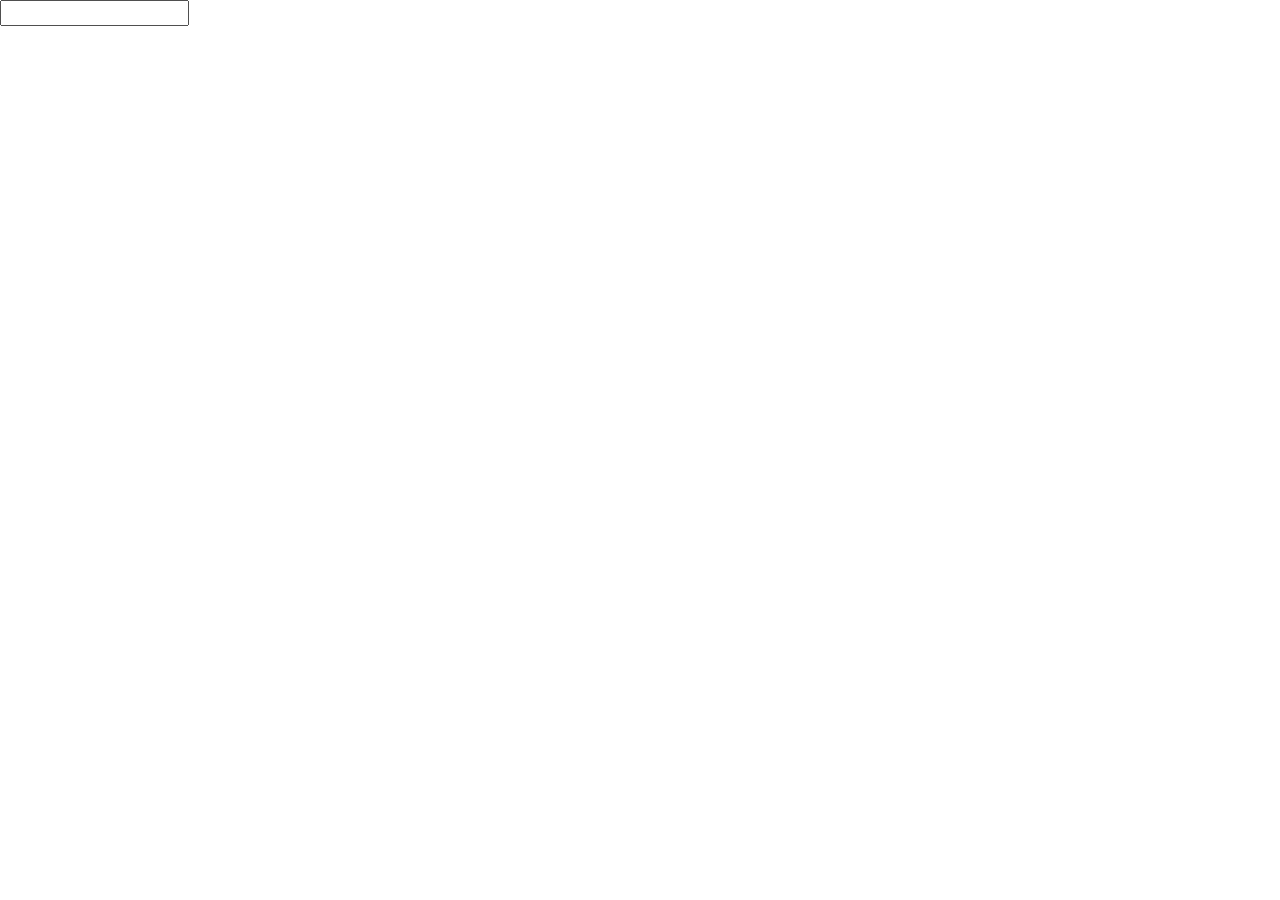
==== index.html @ b5679178 "Getting angular working" ====
<!DOCTYPE html>
<html ng-app="chrome.plugin.trynew">
  <head>
    <title>Try New</title>
    <link rel="stylesheet" type="text/css" href="lib/bootstrap/css/bootstrap.min.css">
    <link rel="stylesheet" type="text/css" href="css/style.css">
  </head>
  <body ng-cotroller="tryNewRootController">
  
    <input type="text" ng-model="message.text">
    <div>{{message.text}}</div>
      
    <script type="text/javascript" src="lib/jquery/jquery-3.2.1.min.js"></script>
    <script type="text/javascript" src="lib/angular/angular.min.js"></script>
    <script type="text/javascript" src="lib/bootstrap/js/bootstrap.min.js"></script>
    <script type="text/javascript" src="app/app.js"></script>
  </body>
</html>
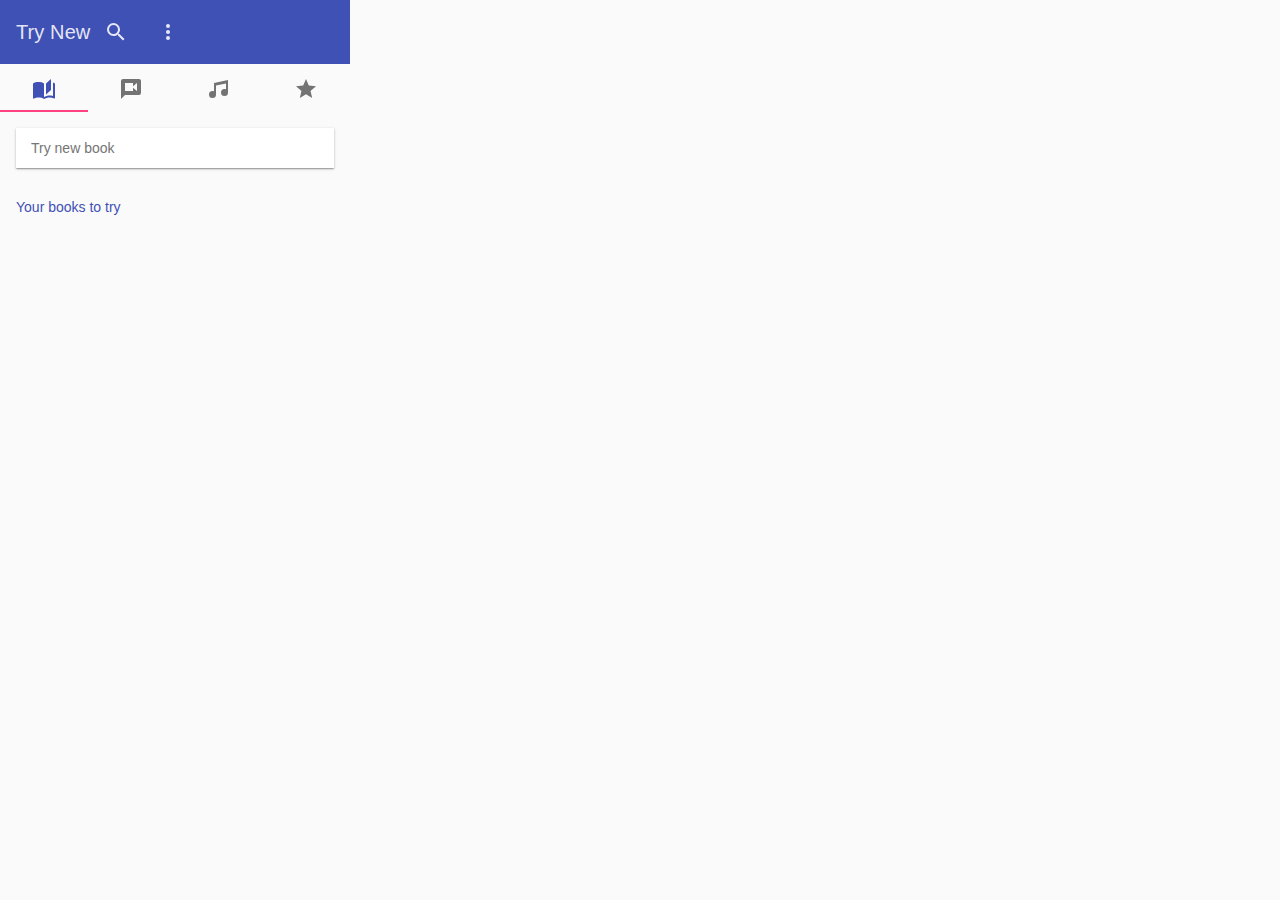
==== commit 76bf43dd: "Adding icons and support for search books" ====
--- a/index.html
+++ b/index.html
@@ -1,18 +1,65 @@
 <!DOCTYPE html>
-<html ng-app="chrome.plugin.trynew">
+<html ng-app="chrome.plugin.trynew" style="height:500px;width:350px">
   <head>
     <title>Try New</title>
     <link rel="stylesheet" type="text/css" href="lib/bootstrap/css/bootstrap.min.css">
+    <link rel="stylesheet" type="text/css" href="lib/angular/angular-material.css">
+    <link rel="stylesheet" type="text/css" href="lib/angular/angular-material-icons.css">
     <link rel="stylesheet" type="text/css" href="css/style.css">
   </head>
-  <body ng-cotroller="tryNewRootController">
-  
-    <input type="text" ng-model="message.text">
-    <div>{{message.text}}</div>
-      
+  <body ng-controller="TryNewRootController as vm" layout="row">
+    <div layout="column" flex>
+      <div ng-include="'app/views/toolbar.html'"></div>
+      <md-content flex>
+        <md-tabs md-selected="vm.tabs.selectedIndex" md-stretch-tabs="always">
+          <md-tab id="books_tab">
+            <md-tab-label>
+              <md-icon md-svg-icon="book" aria-label="Books"></md-icon>
+            </md-tab-label>
+            <md-tab-body>
+              <div ng-include="'app/views/books-tab.html'"></div>
+            </md-tab-body>
+          </md-tab>
+          
+          <md-tab id="movies_tab">
+            <md-tab-label>
+              <md-icon md-svg-icon="movie-tv" aria-label="Books"></md-icon>
+            </md-tab-label>
+            <md-tab-body>
+              The Movies
+            </md-tab-body>
+          </md-tab>
+          
+          <md-tab id="music_tab">
+            <md-tab-label>
+              <md-icon md-svg-icon="music" aria-label="Music"></md-icon>
+            </md-tab-label>
+            <md-tab-body>
+              The Music
+            </md-tab-body>
+          </md-tab>
+          
+          <md-tab id="misc_tab">
+            <md-tab-label>
+              <md-icon md-svg-icon="star" aria-label="Misc"></md-icon>
+            </md-tab-label>
+            <md-tab-body>
+              The Misc
+            </md-tab-body>
+          </md-tab>
+          
+        </md-tabs>
+      </md-content>
+    </div>
+    
     <script type="text/javascript" src="lib/jquery/jquery-3.2.1.min.js"></script>
     <script type="text/javascript" src="lib/angular/angular.min.js"></script>
     <script type="text/javascript" src="lib/bootstrap/js/bootstrap.min.js"></script>
+    <script type="text/javascript" src="lib/angular/angular-animate.min.js"></script>
+    <script type="text/javascript" src="lib/angular/angular-aria.min.js"></script>
+    <script type="text/javascript" src="lib/angular/angular-material.min.js"></script>
+    <script type="text/javascript" src="lib/angular/angular-material-icons.min.js"></script>
+    <script type="text/javascript" src="lib/utils/xml2json.js"></script>
     <script type="text/javascript" src="app/app.js"></script>
   </body>
 </html>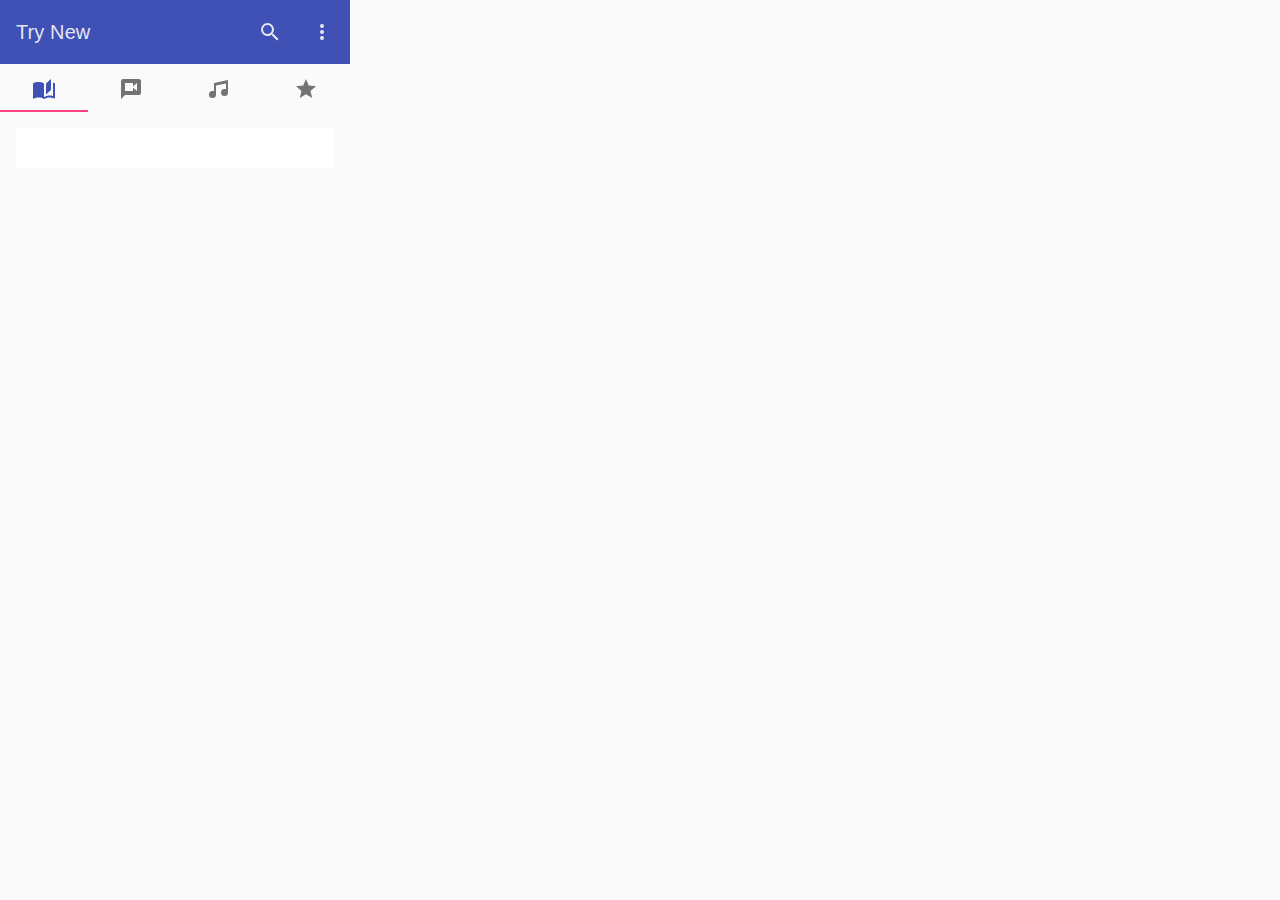
==== commit 8241c772: "Add book to storage and show list of stored books" ====
--- a/index.html
+++ b/index.html
@@ -7,11 +7,11 @@
     <link rel="stylesheet" type="text/css" href="lib/angular/angular-material-icons.css">
     <link rel="stylesheet" type="text/css" href="css/style.css">
   </head>
-  <body ng-controller="TryNewRootController as vm" layout="row">
+  <body ng-controller="TryNewRootController as vm" layout="row" ng-cloak>
     <div layout="column" flex>
       <div ng-include="'app/views/toolbar.html'"></div>
       <md-content flex>
-        <md-tabs md-selected="vm.tabs.selectedIndex" md-stretch-tabs="always">
+        <md-tabs md-selected="vm.tabs.selectedIndex" md-stretch-tabs="always" md-dynamic-height>
           <md-tab id="books_tab">
             <md-tab-label>
               <md-icon md-svg-icon="book" aria-label="Books"></md-icon>
--- a/css/style.css
+++ b/css/style.css
@@ -18,4 +18,5 @@
 .autocomplete-custom-template .suggestion-book-details {
   padding-left: 10px;
   line-height: 25px;
-}+}
+
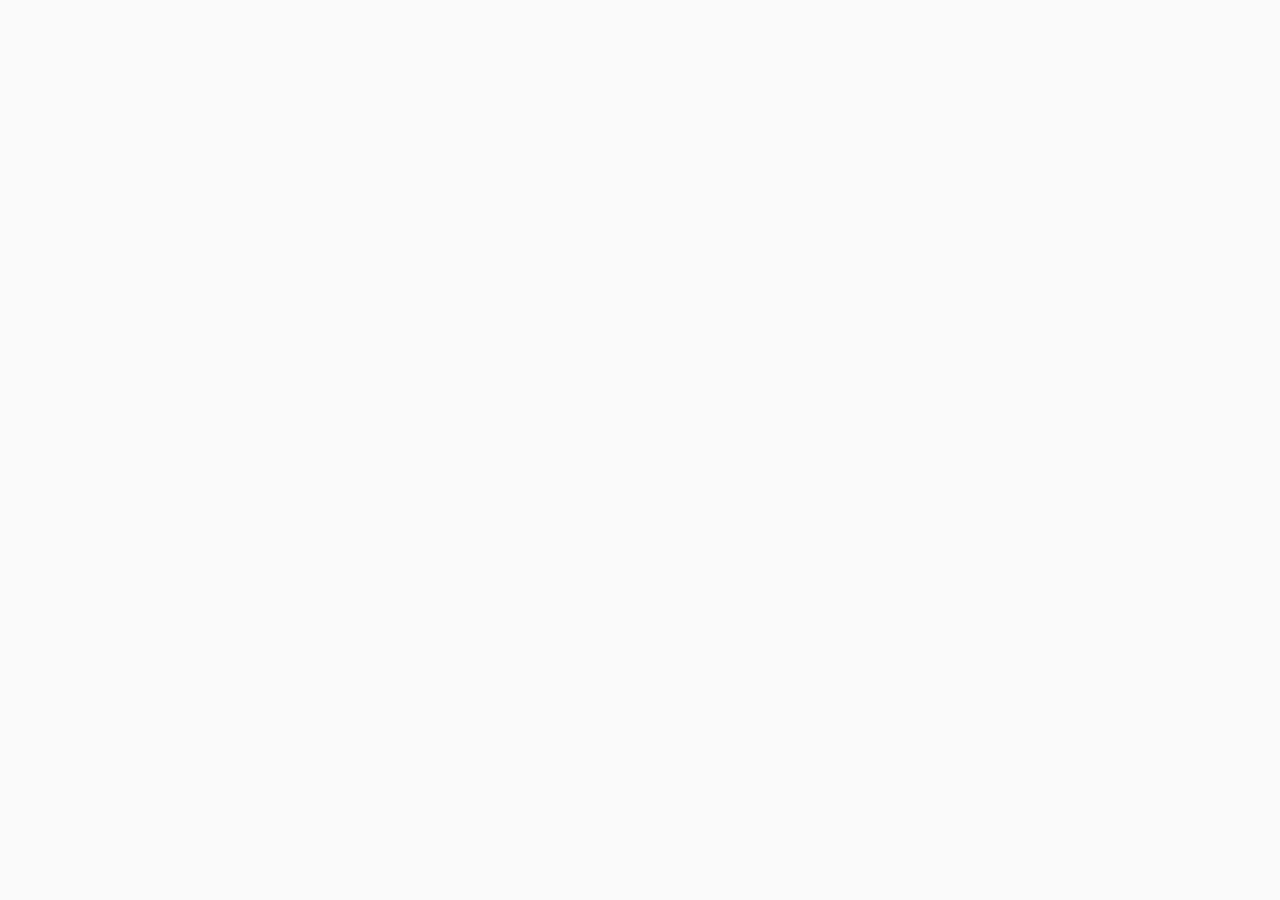
==== commit 5bfc2252: "Remember last tab and open that when ext opened" ====
--- a/index.html
+++ b/index.html
@@ -12,7 +12,7 @@
       <div ng-include="'app/views/toolbar.html'"></div>
       <md-content flex>
         <md-tabs md-selected="vm.tabs.selectedIndex" md-stretch-tabs="always" md-dynamic-height>
-          <md-tab id="books_tab">
+          <md-tab id="books_tab" md-on-select="vm.tabChanged()">
             <md-tab-label>
               <md-icon md-svg-icon="book" aria-label="Books"></md-icon>
             </md-tab-label>
@@ -21,16 +21,16 @@
             </md-tab-body>
           </md-tab>
           
-          <md-tab id="movies_tab">
+          <md-tab id="movies_tab" md-on-select="vm.tabChanged()">
             <md-tab-label>
               <md-icon md-svg-icon="movie-tv" aria-label="Books"></md-icon>
             </md-tab-label>
             <md-tab-body>
-              The Movies
+              <div ng-include="'app/views/movies-tab.html'"></div>
             </md-tab-body>
           </md-tab>
           
-          <md-tab id="music_tab">
+          <md-tab id="music_tab" md-on-select="vm.tabChanged()">
             <md-tab-label>
               <md-icon md-svg-icon="music" aria-label="Music"></md-icon>
             </md-tab-label>
@@ -39,7 +39,7 @@
             </md-tab-body>
           </md-tab>
           
-          <md-tab id="misc_tab">
+          <md-tab id="misc_tab" md-on-select="vm.tabChanged()">
             <md-tab-label>
               <md-icon md-svg-icon="star" aria-label="Misc"></md-icon>
             </md-tab-label>
--- a/css/style.css
+++ b/css/style.css
@@ -20,3 +20,15 @@
   line-height: 25px;
 }
 
+.book-list {
+  border-top: 1px solid #f5f1f1;
+}
+
+.book-list:hover .remove-book {
+  display: flex;
+}
+
+.remove-book {
+  display: none;
+}
+
